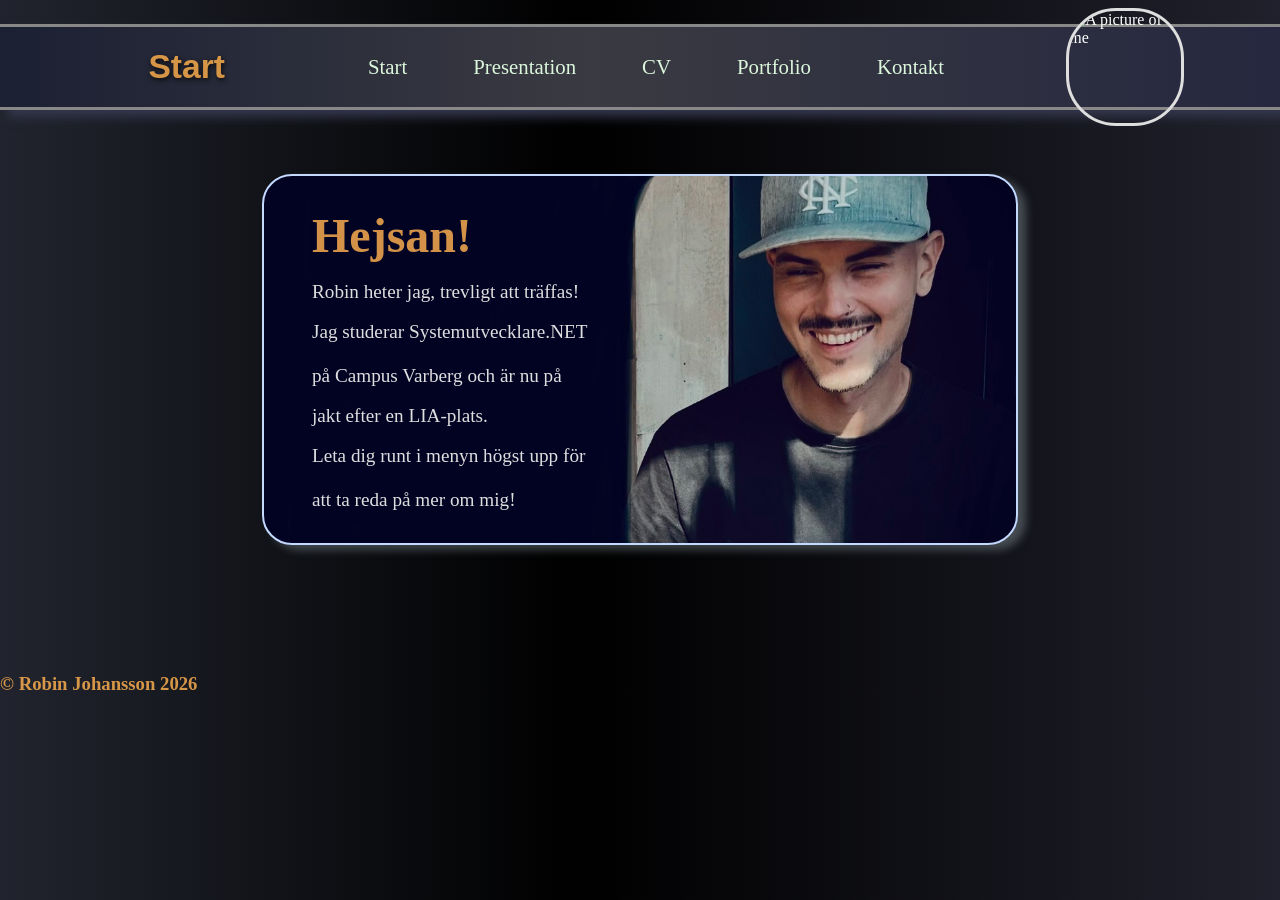
==== index.html @ f5a91e2c "Some groundwork and css for all pages. Need to work more on portfolio-page..." ====
<!doctype html>
<html lang="sv">
  <head>
    <meta charset="UTF-8" />
    <meta name="viewport" content="width=device-width, initial-scale=1.0" />
    <title>index</title>
    <link rel="stylesheet" href="style.css" />
  </head>
  <body>
    <header>
      <section class="headertext">
        <h2>Start</h2>
      </section>
      <ul class="header-menu">
        <li><a href="/index.html">Start</a></li>
        <li><a href="/presentation.html">Presentation</a></li>
        <li><a href="/cv.html">CV</a></li>
        <li><a href="/portfolio.html">Portfolio</a></li>
        <li><a href="/contact.html">Kontakt</a></li>
      </ul>
      <section class="headerpic">
        <img class="selfie" src="images/selfie.png" alt="A picture of me" />
      </section>
    </header>
    <main>
      <section class="main-box">
        <h1>Hejsan!</h1>
        <br />
        <p>Robin heter jag, trevligt att träffas!</p>
        <br />
        <p>
          Jag studerar Systemutvecklare.NET <br /><br />på Campus Varberg och är
          nu på
        </p>
        <br />
        <p>jakt efter en LIA-plats.</p>
        <br />
        <p>
          Leta dig runt i menyn högst upp för <br /><br />att ta reda på mer om
          mig!
        </p>
      </section>
    </main>
    <footer>
      <h3>&copy Robin Johansson 2026</h3>
    </footer>
  </body>
</html>
---- style.css ----
* {
  margin: 0px;
  padding: 0px;
  border: 0px;
}
body {
  background: black;
  background: linear-gradient(
    90deg,
    rgb(33, 36, 46) 0%,
    rgb(0, 0, 0) 45%,
    rgb(60, 62, 83) 150%
  );
  font-family: Cambria, Cochin, Georgia, Times, "Times New Roman", serif;
}
header {
  width: 100%;
  height: 3rem;
  background: linear-gradient(
    90deg,
    rgb(27, 32, 51) 0%,
    rgb(58, 58, 66) 45%,
    rgb(17, 21, 60) 150%
  );
  font-family: "Playwrite VN", serif;
  color: white;
  display: flex;
  align-items: center;
  justify-content: space-around;
  padding: 1rem;
  margin-top: 1.5rem;
  border: 1px solid rgb(136, 136, 136);
  border-width: 3px 0px;
  box-shadow: 8px 7px 10px rgb(52, 55, 77);
}
.header-menu {
  display: flex;
  justify-content: space-between;
  width: 45%;
}
.headertext {
  width: 25%;
  display: flex;
  justify-content: center;
  text-shadow: 1px 2px 5px rgb(11, 11, 11);
  color: rgba(254, 184, 78, 0.607);
  font-size: 1.5rem;
  font-family:
    "Lucida Sans", "Lucida Sans Regular", "Lucida Grande",
    "Lucida Sans Unicode", Geneva, Verdana, sans-serif;
}
.headerpic {
  display: flex;
  flex-direction: row;
  justify-content: center;
  width: 25%;
}
.header-menu ul {
  display: flex;
  flex-direction: row;
  font-size: 20px;
  list-style-type: none;
  transition: transform 0.5s;
  -webkit-transition: transform 0.5s;
  -moz-transition: transform 0.5s;
  -ms-transition: transform 0.5s;
  -o-transition: transform 0.5s;
}
header li {
  list-style-type: none;
  font-size: 1.3rem;
}
a {
  text-decoration: none;
  color: rgb(223, 222, 222);
  color: rgb(219, 246, 219);
}
a:hover {
  font-size: 1.4rem;
  color: white;
  text-shadow: 1px 1px 5px rgb(255, 255, 255);
}
.selfie {
  height: 7rem;
  width: 7rem;
  border-radius: 50px;
  border: 0.2rem solid rgb(223, 222, 222);
}
.selfie2 {
  height: 17rem;
  width: 23rem;
  border-radius: 80px;
  box-shadow: 1px 1px 5px rgb(255, 255, 255);
}
.selfie3 {
  height: 100%;
  width: 100%;
  border-radius: 10px;
  box-shadow: 1px 1px 5px rgb(255, 255, 255);
}

main {
  display: flex;
  flex-direction: column;
  justify-content: center;
  align-items: center;
  width: 100%;
}
.main-box {
  display: flex;
  flex-direction: column;
  align-items: start;
  padding-top: 2rem;
  margin-top: 4rem;
  padding-left: 3rem;
  padding-bottom: 2rem;
  width: 55vw;
  background-color: rgba(75, 121, 219, 0.221);
  background-image: url("/Images/jag.jpeg");
  background-size: cover;
  background-position: center;
  background-repeat: no-repeat;
  border-radius: 30px;
  box-shadow: 8px 5px 8px rgba(155, 171, 176, 0.371);
  border: 2px solid rgb(195, 217, 255);
  transition: transform 1.5s;
}
.main-box:hover {
  transform: scale(1.1);
}
.about-section {
  display: flex;
  flex-direction: column;
  justify-content: center;
  align-items: center;
  padding-left: 2rem;
  padding-right: 2rem;
  margin-top: 3rem;
  padding-top: 1rem;
  padding-bottom: 1.5rem;
  width: 55vw;
  background-color: rgba(75, 121, 219, 0.221);
  border-radius: 30px;
  box-shadow: 8px 5px 8px rgba(155, 171, 176, 0.371);
  border: 2px solid rgb(195, 217, 255);
  transition: transform 1.5s;
}
.about-section:hover {
  transform: scale(1.1);
}
.side-column {
  display: flex;
  flex-direction: column;
  justify-content: start;
  align-items: start;
  padding: 2rem;
  width: 24vw;
  background-color: rgba(75, 121, 219, 0.221);
  border-radius: 30px;
  box-shadow: 8px 5px 8px rgba(155, 171, 176, 0.371);
  border: 2px solid rgb(195, 217, 255);
  transition: transform 1.5s;
}
.side-column:hover {
  transform: scale(1.1);
}
.columns {
  display: flex;
  flex-direction: row;
  justify-content: space-between;
  margin-top: 3rem;
  width: 60vw;
}
.projects{
  margin-top:2rem;
}
.project-box{
  display: flex;
  flex-direction: row;
  align-items: start;
  padding-top: 1rem;
  margin-top: 2rem;
  padding-left: 3rem;
  padding-bottom: 1rem;
  width: 55vw;
  background-color: rgba(75, 121, 219, 0.221);
  background-size: cover;
  background-position: center;
  background-repeat: no-repeat;
  border-radius: 30px;
  box-shadow: 8px 5px 8px rgba(155, 171, 176, 0.371);
  border: 2px solid rgb(195, 217, 255);
  transition: transform 1.5s;
}
.project-box-left{
  display: flex;
  flex-direction: column;
  width: 80%;
}
.project-box-right{
  display: flex;
  flex-direction: column;
  justify-content: center;
  align-items: center;
  width: 20%;
  height: 6rem;
}
.info-button{
  padding: 1rem;
  border: 0.1rem solid white;
  border-radius: 20px;
  margin-right: 2rem;
  background: linear-gradient(
    90deg,
    rgb(35, 99, 22) 0%,
    rgba(39, 178, 97, 0.799) 45%,
    rgb(12, 42, 12) 150%
  );
  font-size: 1.5rem;
  box-shadow: 5px 5px 5px rgba(0, 0, 0, 0.371);
}
.overlay {
  position: fixed;
  background: rgba(0, 0, 0, 0.9);
  display: flex;
  flex-direction: column;
  justify-content: center;
  align-items: center;
  margin-left: 3rem;
  padding: 2rem;
  border-radius: 50px;
  border: 0.11rem solid white;
  opacity: 0;
  visibility: hidden;
  transition: 0.3s;
  width: 48%;
  box-shadow: 5px 5px 5px rgba(213, 213, 213, 0.371);
}
#popup:target {
  opacity: 1;
  visibility: visible;
}
.popup {
  display: flex;
  justify-content: center;
  align-items: center;
  background: white;
  border-radius: 20px;
}
#popup2:target {
  opacity: 1;
  visibility: visible;
}
.popup2 {
  display: flex;
  justify-content: center;
  align-items: center;
  background: white;
  padding: 2rem;
  border-radius: 12px;
}
.repo-linq{
  color: rgb(136, 249, 136);
}
h1 {
  font-size: 3rem;
  color: rgba(251, 174, 79, 0.841);
}
h2 {
  font-size: 2.1rem;
  color: rgba(251, 174, 79, 0.841);
}
h3 {
  color: rgba(251, 174, 79, 0.841);
}
h4 {
  color: rgb(215, 227, 167);
}
p {
  color: rgb(223, 222, 222);
  font-size: 1.2rem;
}
li {
  color: white;
}
.divider {
  color: white;
  background-color: rgb(223, 222, 222);
  height: 0.1rem;
  width: 100%;
  margin-bottom: 1rem;
  margin-top: 1rem;
}
footer{
  padding-top: 8rem;
}
@media (max-width: 768px) {
  .columns {
    flex-direction: column;
    align-items: center;
  }
  .side-column{
    width: 100%;
    margin-bottom: 1rem;
  }
  .selfie{
    display: none;
  }
  header{
    display: flex;
    flex-direction: column;
    height: 5rem;
  }
  .header-menu{
    display: flex;
    align-items: column;
    justify-content: center;
  }
  .header-menu li{
    margin: 0.5rem;
  }
  .main-box{
    width: 80%;
  }
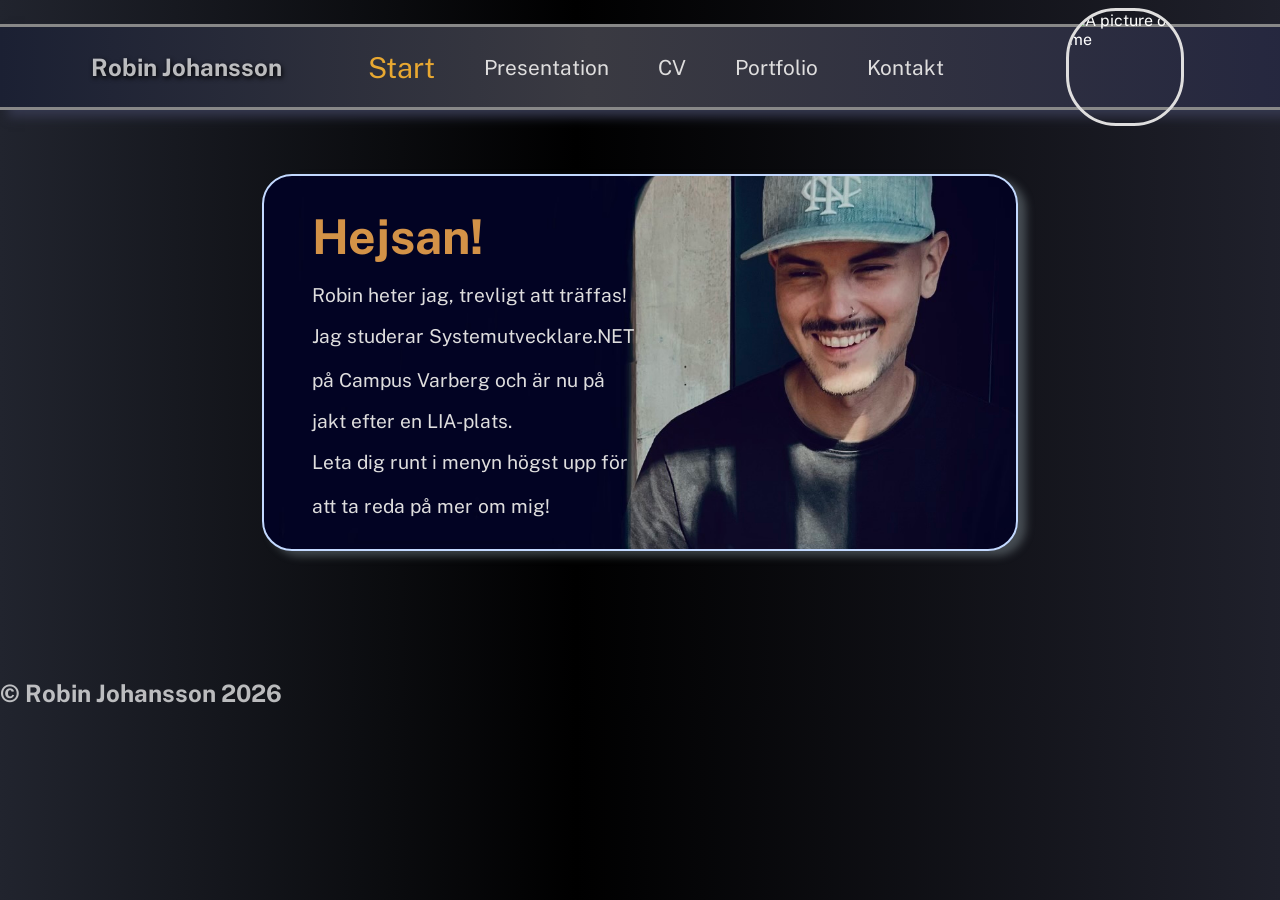
==== commit 6a7f4104: "Portfolio-page + some more CSS work" ====
--- a/index.html
+++ b/index.html
@@ -4,15 +4,19 @@
     <meta charset="UTF-8" />
     <meta name="viewport" content="width=device-width, initial-scale=1.0" />
     <title>index</title>
+    <link rel="preconnect" href="https://fonts.googleapis.com">
+<link rel="preconnect" href="https://fonts.gstatic.com" crossorigin>
+<link href="https://fonts.googleapis.com/css2?family=Public+Sans:ital,wght@0,100..900;1,100..900&family=Smooch+Sans:wght@100..900&display=swap" rel="stylesheet">
     <link rel="stylesheet" href="style.css" />
+    
   </head>
   <body>
     <header>
       <section class="headertext">
-        <h2>Start</h2>
+        <h3>Robin Johansson</h3>
       </section>
       <ul class="header-menu">
-        <li><a href="/index.html">Start</a></li>
+        <li><a href="/index.html" class="active-page">Start</a></li>
         <li><a href="/presentation.html">Presentation</a></li>
         <li><a href="/cv.html">CV</a></li>
         <li><a href="/portfolio.html">Portfolio</a></li>
--- a/style.css
+++ b/style.css
@@ -2,6 +2,7 @@
   margin: 0px;
   padding: 0px;
   border: 0px;
+  
 }
 body {
   background: black;
@@ -11,7 +12,7 @@
     rgb(0, 0, 0) 45%,
     rgb(60, 62, 83) 150%
   );
-  font-family: Cambria, Cochin, Georgia, Times, "Times New Roman", serif;
+  font-family: "Public Sans", Serif;
 }
 header {
   width: 100%;
@@ -22,7 +23,7 @@
     rgb(58, 58, 66) 45%,
     rgb(17, 21, 60) 150%
   );
-  font-family: "Playwrite VN", serif;
+  font-family: "Public Sans", serif;
   color: white;
   display: flex;
   align-items: center;
@@ -36,19 +37,17 @@
 .header-menu {
   display: flex;
   justify-content: space-between;
+  align-items: center;
   width: 45%;
 }
 .headertext {
   width: 25%;
   display: flex;
   justify-content: center;
-  text-shadow: 1px 2px 5px rgb(11, 11, 11);
+  text-shadow: 1px 2px 5px rgb(0, 0, 0);
   color: rgba(254, 184, 78, 0.607);
   font-size: 1.5rem;
-  font-family:
-    "Lucida Sans", "Lucida Sans Regular", "Lucida Grande",
-    "Lucida Sans Unicode", Geneva, Verdana, sans-serif;
-}
+  font-family: "Public Sans"}
 .headerpic {
   display: flex;
   flex-direction: row;
@@ -73,13 +72,21 @@
 a {
   text-decoration: none;
   color: rgb(223, 222, 222);
-  color: rgb(219, 246, 219);
 }
 a:hover {
   font-size: 1.4rem;
   color: white;
   text-shadow: 1px 1px 5px rgb(255, 255, 255);
 }
+a:active{
+  text-shadow: none;
+  color:rgba(255, 255, 255, 0.764);
+}
+.active-page{
+  font-size: 1.8rem;
+  color:rgba(254, 182, 48, 0.897);
+}
+
 .selfie {
   height: 7rem;
   width: 7rem;
@@ -188,21 +195,21 @@
   background-position: center;
   background-repeat: no-repeat;
   border-radius: 30px;
-  box-shadow: 8px 5px 8px rgba(155, 171, 176, 0.371);
+  box-shadow: 5px 5px 8px rgba(155, 171, 176, 0.371);
   border: 2px solid rgb(195, 217, 255);
   transition: transform 1.5s;
 }
-.project-box-left{
-  display: flex;
-  flex-direction: column;
-  width: 80%;
+.project-box-middle{
+  display: flex;
+  flex-direction: column;
+  width: 55%;
 }
 .project-box-right{
   display: flex;
   flex-direction: column;
   justify-content: center;
   align-items: center;
-  width: 20%;
+  width: 25%;
   height: 6rem;
 }
 .info-button{
@@ -212,12 +219,49 @@
   margin-right: 2rem;
   background: linear-gradient(
     90deg,
-    rgb(35, 99, 22) 0%,
-    rgba(39, 178, 97, 0.799) 45%,
-    rgb(12, 42, 12) 150%
+    rgb(22, 99, 59, 0.5) 0%,
+    rgba(39, 178, 113, 0.5) 45%,
+    rgb(12, 42, 12, 0.5) 150%
   );
   font-size: 1.5rem;
   box-shadow: 5px 5px 5px rgba(0, 0, 0, 0.371);
+}
+.project-box-left{
+width: 20%;
+display: flex;
+}
+.projectpic{
+  width: 8rem;
+  height: 5rem;
+  margin-top:0.5rem;
+  border-radius: 10px;
+  display: flex;
+  justify-self: center;
+  border: 1px solid white;
+  box-shadow: 5px 5px 5px rgba(0, 0, 0, 0.371);
+}
+.info-button:hover{
+  padding: 1.1rem;
+  background: linear-gradient(
+    90deg,
+    rgb(20, 67, 46) 0%,
+    rgba(84, 152, 117, 0.799) 45%,
+    rgb(12, 42, 12) 150%
+  );
+}
+.info-button:active{
+  padding: 1rem;
+  border: 0.1rem solid white;
+  border-radius: 20px;
+  margin-right: 2rem;
+  background: linear-gradient(
+    90deg,
+    rgb(13, 56, 34) 0%,
+    rgba(39, 178, 113, 0.799) 45%,
+    rgb(12, 42, 12) 150%
+  );
+  font-size: 1.5rem;
+  box-shadow: 2px 2px 2px rgba(255, 255, 255, 0.371);
 }
 .overlay {
   position: fixed;
@@ -259,6 +303,30 @@
   padding: 2rem;
   border-radius: 12px;
 }
+#popup3:target {
+  opacity: 1;
+  visibility: visible;
+}
+.popup3{
+  display: flex;
+  justify-content: center;
+  align-items: center;
+  background: white;
+  padding: 2rem;
+  border-radius: 12px;
+}
+#popup4:target {
+  opacity: 1;
+  visibility: visible;
+}
+.popup4{
+  display: flex;
+  justify-content: center;
+  align-items: center;
+  background: white;
+  padding: 2rem;
+  border-radius: 12px;
+}
 .repo-linq{
   color: rgb(136, 249, 136);
 }
@@ -267,11 +335,12 @@
   color: rgba(251, 174, 79, 0.841);
 }
 h2 {
-  font-size: 2.1rem;
+  font-size: 1.9rem;
   color: rgba(251, 174, 79, 0.841);
 }
 h3 {
-  color: rgba(251, 174, 79, 0.841);
+  color: rgba(255, 255, 255, 0.71);
+  font-size: 1.5rem;
 }
 h4 {
   color: rgb(215, 227, 167);
@@ -298,6 +367,7 @@
   .columns {
     flex-direction: column;
     align-items: center;
+    flex-wrap: wrap;
   }
   .side-column{
     width: 100%;
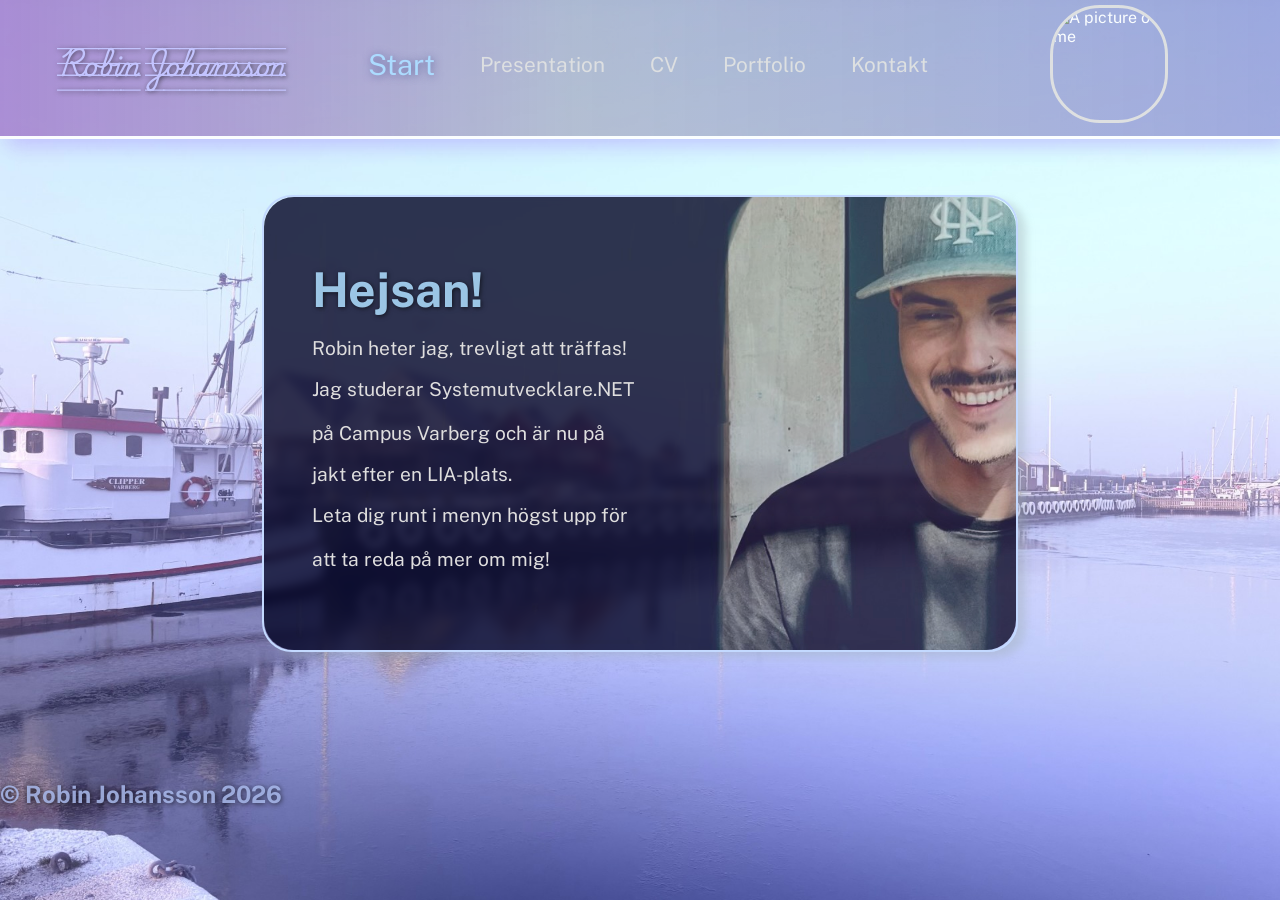
==== commit 41b8a516: "changed background-picture and theme on CSS, also made it more suitable for smaller screens." ====
--- a/index.html
+++ b/index.html
@@ -4,17 +4,26 @@
     <meta charset="UTF-8" />
     <meta name="viewport" content="width=device-width, initial-scale=1.0" />
     <title>index</title>
-    <link rel="preconnect" href="https://fonts.googleapis.com">
-<link rel="preconnect" href="https://fonts.gstatic.com" crossorigin>
-<link href="https://fonts.googleapis.com/css2?family=Public+Sans:ital,wght@0,100..900;1,100..900&family=Smooch+Sans:wght@100..900&display=swap" rel="stylesheet">
+    <link rel="preconnect" href="https://fonts.googleapis.com" />
+    <link rel="preconnect" href="https://fonts.gstatic.com" crossorigin />
+    <link
+      href="https://fonts.googleapis.com/css2?family=Public+Sans:ital,wght@0,100..900;1,100..900&family=Smooch+Sans:wght@100..900&display=swap"
+      rel="stylesheet"
+    />
+    <link rel="preconnect" href="https://fonts.googleapis.com" />
+    <link rel="preconnect" href="https://fonts.gstatic.com" crossorigin />
+    <link
+      href="https://fonts.googleapis.com/css2?family=Playwrite+CU+Guides&display=swap"
+      rel="stylesheet"
+    />
+
     <link rel="stylesheet" href="style.css" />
-    
   </head>
   <body>
     <header>
-      <section class="headertext">
+      <div class="headertext">
         <h3>Robin Johansson</h3>
-      </section>
+      </div>
       <ul class="header-menu">
         <li><a href="/index.html" class="active-page">Start</a></li>
         <li><a href="/presentation.html">Presentation</a></li>
@@ -22,9 +31,9 @@
         <li><a href="/portfolio.html">Portfolio</a></li>
         <li><a href="/contact.html">Kontakt</a></li>
       </ul>
-      <section class="headerpic">
+      <div class="headerpic">
         <img class="selfie" src="images/selfie.png" alt="A picture of me" />
-      </section>
+      </div>
     </header>
     <main>
       <section class="main-box">
--- a/style.css
+++ b/style.css
@@ -2,16 +2,10 @@
   margin: 0px;
   padding: 0px;
   border: 0px;
-  
 }
 body {
-  background: black;
-  background: linear-gradient(
-    90deg,
-    rgb(33, 36, 46) 0%,
-    rgb(0, 0, 0) 45%,
-    rgb(60, 62, 83) 150%
-  );
+  background-image: url(/Images/hamn.jpeg);
+  background-size: cover;
   font-family: "Public Sans", Serif;
 }
 header {
@@ -19,20 +13,22 @@
   height: 3rem;
   background: linear-gradient(
     90deg,
-    rgb(27, 32, 51) 0%,
-    rgb(58, 58, 66) 45%,
-    rgb(17, 21, 60) 150%
+    rgba(151, 99, 193, 0.755) 0%,
+    rgba(139, 126, 157, 0.496) 45%,
+    rgba(83, 76, 221, 0.664) 150%
   );
+  opacity: 0.9;
   font-family: "Public Sans", serif;
   color: white;
   display: flex;
   align-items: center;
   justify-content: space-around;
-  padding: 1rem;
-  margin-top: 1.5rem;
-  border: 1px solid rgb(136, 136, 136);
+  padding-top: 1rem;
+  padding-bottom: 1.5rem;
+  height: 6rem;
+  border-bottom: 0.1rem solid white;
   border-width: 3px 0px;
-  box-shadow: 8px 7px 10px rgb(52, 55, 77);
+  box-shadow: 8px 7px 19px rgba(167, 138, 255, 0.496);
 }
 .header-menu {
   display: flex;
@@ -40,14 +36,6 @@
   align-items: center;
   width: 45%;
 }
-.headertext {
-  width: 25%;
-  display: flex;
-  justify-content: center;
-  text-shadow: 1px 2px 5px rgb(0, 0, 0);
-  color: rgba(254, 184, 78, 0.607);
-  font-size: 1.5rem;
-  font-family: "Public Sans"}
 .headerpic {
   display: flex;
   flex-direction: row;
@@ -60,10 +48,6 @@
   font-size: 20px;
   list-style-type: none;
   transition: transform 0.5s;
-  -webkit-transition: transform 0.5s;
-  -moz-transition: transform 0.5s;
-  -ms-transition: transform 0.5s;
-  -o-transition: transform 0.5s;
 }
 header li {
   list-style-type: none;
@@ -78,15 +62,15 @@
   color: white;
   text-shadow: 1px 1px 5px rgb(255, 255, 255);
 }
-a:active{
+a:active {
   text-shadow: none;
-  color:rgba(255, 255, 255, 0.764);
-}
-.active-page{
+  color: rgba(255, 255, 255, 0.764);
+}
+.active-page {
   font-size: 1.8rem;
-  color:rgba(254, 182, 48, 0.897);
-}
-
+  color: rgb(169, 218, 255);
+  text-shadow: 1px 1px 9px rgba(67, 71, 134, 0.764);
+}
 .selfie {
   height: 7rem;
   width: 7rem;
@@ -105,7 +89,6 @@
   border-radius: 10px;
   box-shadow: 1px 1px 5px rgb(255, 255, 255);
 }
-
 main {
   display: flex;
   flex-direction: column;
@@ -114,16 +97,35 @@
   width: 100%;
 }
 .main-box {
+  position: relative;
+  display: flex;
+  flex-direction: column;
+  align-items: start;
+  padding-top: 4rem;
+  margin-top: 3.5rem;
+  padding-left: 3rem;
+  padding-bottom: 5rem;
+  width: 55vw;
+  background-size: cover;
+  background-position: center;
+  background-repeat: no-repeat;
+  border-radius: 30px;
+  box-shadow: 8px 5px 8px rgba(155, 171, 176, 0.371);
+  border: 2px solid rgb(195, 217, 255);
+  transition: transform 1.5s;
+  backdrop-filter: blur(5px);
+  -webkit-backdrop-filter: blur(5px);
+}
+.contact-box {
+  position: relative;
   display: flex;
   flex-direction: column;
   align-items: start;
   padding-top: 2rem;
-  margin-top: 4rem;
+  margin-top: 3.5rem;
   padding-left: 3rem;
   padding-bottom: 2rem;
   width: 55vw;
-  background-color: rgba(75, 121, 219, 0.221);
-  background-image: url("/Images/jag.jpeg");
   background-size: cover;
   background-position: center;
   background-repeat: no-repeat;
@@ -131,6 +133,37 @@
   box-shadow: 8px 5px 8px rgba(155, 171, 176, 0.371);
   border: 2px solid rgb(195, 217, 255);
   transition: transform 1.5s;
+  backdrop-filter: blur(5px);
+  -webkit-backdrop-filter: blur(5px);
+}
+.main-box:before {
+  content: "";
+  background-image: url("/Images/jag.jpeg");
+  background-size: cover;
+  position: absolute;
+  border-radius: 30px;
+  top: 0;
+  left: 0;
+  width: 100%;
+  height: 100%;
+  opacity: 0.8;
+  z-index: -1;
+}
+.contact-box:before {
+  content: "";
+  background-image: url("/Images/jag.jpeg");
+  background-size: cover;
+  position: absolute;
+  border-radius: 30px;
+  top: 0;
+  left: 0;
+  width: 100%;
+  height: 100%;
+  opacity: 0.8;
+  z-index: -1;
+}
+.contact-box:hover {
+  transform: scale(1.1);
 }
 .main-box:hover {
   transform: scale(1.1);
@@ -143,14 +176,16 @@
   padding-left: 2rem;
   padding-right: 2rem;
   margin-top: 3rem;
-  padding-top: 1rem;
-  padding-bottom: 1.5rem;
+  padding-top: 2rem;
+  padding-bottom: 2rem;
   width: 55vw;
-  background-color: rgba(75, 121, 219, 0.221);
+  background-color: rgba(36, 13, 61, 0.596);
   border-radius: 30px;
   box-shadow: 8px 5px 8px rgba(155, 171, 176, 0.371);
   border: 2px solid rgb(195, 217, 255);
   transition: transform 1.5s;
+  backdrop-filter: blur(5px);
+  -webkit-backdrop-filter: blur(5px);
 }
 .about-section:hover {
   transform: scale(1.1);
@@ -162,11 +197,13 @@
   align-items: start;
   padding: 2rem;
   width: 24vw;
-  background-color: rgba(75, 121, 219, 0.221);
+  background-color: rgba(36, 13, 61, 0.529);
   border-radius: 30px;
   box-shadow: 8px 5px 8px rgba(155, 171, 176, 0.371);
   border: 2px solid rgb(195, 217, 255);
   transition: transform 1.5s;
+  backdrop-filter: blur(5px);
+  -webkit-backdrop-filter: blur(5px);
 }
 .side-column:hover {
   transform: scale(1.1);
@@ -174,37 +211,38 @@
 .columns {
   display: flex;
   flex-direction: row;
-  justify-content: space-between;
-  margin-top: 3rem;
+  justify-content: space-around;
+  margin-top: 2.6rem;
   width: 60vw;
 }
-.projects{
-  margin-top:2rem;
-}
-.project-box{
+.projects {
+  margin-top: 2rem;
+}
+.project-box {
   display: flex;
   flex-direction: row;
   align-items: start;
-  padding-top: 1rem;
+  padding: 2rem 1rem 2rem 2rem;
   margin-top: 2rem;
-  padding-left: 3rem;
-  padding-bottom: 1rem;
   width: 55vw;
-  background-color: rgba(75, 121, 219, 0.221);
+  background-color: rgba(36, 13, 61, 0.482);
   background-size: cover;
   background-position: center;
   background-repeat: no-repeat;
   border-radius: 30px;
-  box-shadow: 5px 5px 8px rgba(155, 171, 176, 0.371);
-  border: 2px solid rgb(195, 217, 255);
+  box-shadow: 5px 5px 8px rgba(0, 0, 0, 0.371);
+  border: 2px solid rgb(238, 195, 255);
   transition: transform 1.5s;
-}
-.project-box-middle{
+  backdrop-filter: blur(5px);
+  -webkit-backdrop-filter: blur(5px);
+  z-index: 1;
+}
+.project-box-middle {
   display: flex;
   flex-direction: column;
   width: 55%;
 }
-.project-box-right{
+.project-box-right {
   display: flex;
   flex-direction: column;
   justify-content: center;
@@ -212,53 +250,53 @@
   width: 25%;
   height: 6rem;
 }
-.info-button{
+.info-button {
   padding: 1rem;
   border: 0.1rem solid white;
   border-radius: 20px;
   margin-right: 2rem;
   background: linear-gradient(
     90deg,
-    rgb(22, 99, 59, 0.5) 0%,
-    rgba(39, 178, 113, 0.5) 45%,
-    rgb(12, 42, 12, 0.5) 150%
+    rgba(57, 22, 99, 0.389) 0%,
+    rgba(120, 39, 178, 0.07) 45%,
+    rgba(30, 12, 42, 0.452) 150%
   );
   font-size: 1.5rem;
   box-shadow: 5px 5px 5px rgba(0, 0, 0, 0.371);
 }
-.project-box-left{
-width: 20%;
-display: flex;
-}
-.projectpic{
+.project-box-left {
+  width: 20%;
+  display: flex;
+}
+.projectpic {
   width: 8rem;
   height: 5rem;
-  margin-top:0.5rem;
+  margin-top: 0.5rem;
   border-radius: 10px;
   display: flex;
   justify-self: center;
   border: 1px solid white;
   box-shadow: 5px 5px 5px rgba(0, 0, 0, 0.371);
 }
-.info-button:hover{
+.info-button:hover {
   padding: 1.1rem;
   background: linear-gradient(
     90deg,
-    rgb(20, 67, 46) 0%,
-    rgba(84, 152, 117, 0.799) 45%,
-    rgb(12, 42, 12) 150%
+    rgba(99, 22, 45, 0.389) 0%,
+    rgba(178, 39, 78, 0.244) 45%,
+    rgba(42, 17, 12, 0.452) 150%
   );
 }
-.info-button:active{
+.info-button:active {
   padding: 1rem;
   border: 0.1rem solid white;
   border-radius: 20px;
   margin-right: 2rem;
   background: linear-gradient(
     90deg,
-    rgb(13, 56, 34) 0%,
-    rgba(39, 178, 113, 0.799) 45%,
-    rgb(12, 42, 12) 150%
+    rgba(57, 22, 99, 0.389) 0%,
+    rgba(120, 39, 178, 0.07) 45%,
+    rgba(30, 12, 42, 0.452) 150%
   );
   font-size: 1.5rem;
   box-shadow: 2px 2px 2px rgba(255, 255, 255, 0.371);
@@ -279,6 +317,7 @@
   transition: 0.3s;
   width: 48%;
   box-shadow: 5px 5px 5px rgba(213, 213, 213, 0.371);
+  z-index: 2;
 }
 #popup:target {
   opacity: 1;
@@ -307,7 +346,7 @@
   opacity: 1;
   visibility: visible;
 }
-.popup3{
+.popup3 {
   display: flex;
   justify-content: center;
   align-items: center;
@@ -319,7 +358,7 @@
   opacity: 1;
   visibility: visible;
 }
-.popup4{
+.popup4 {
   display: flex;
   justify-content: center;
   align-items: center;
@@ -327,23 +366,27 @@
   padding: 2rem;
   border-radius: 12px;
 }
-.repo-linq{
+.repo-linq {
   color: rgb(136, 249, 136);
 }
 h1 {
   font-size: 3rem;
-  color: rgba(251, 174, 79, 0.841);
+  color: rgba(173, 221, 255, 0.878);
+  text-shadow: 1px 1px 5px rgba(0, 0, 0, 0.621);
 }
 h2 {
   font-size: 1.9rem;
-  color: rgba(251, 174, 79, 0.841);
+  color: rgba(173, 221, 255, 0.878);
+  text-shadow: 1px 1px 5px rgba(0, 0, 0, 0.621);
 }
 h3 {
-  color: rgba(255, 255, 255, 0.71);
+  color: rgba(171, 188, 239, 0.849);
   font-size: 1.5rem;
+  text-shadow: 1px 1px 5px rgba(0, 0, 0, 0.621);
 }
 h4 {
-  color: rgb(215, 227, 167);
+  color: rgba(233, 186, 255, 0.848);
+  text-shadow: 1px 1px 5px rgba(0, 0, 0, 0.621);
 }
 p {
   color: rgb(223, 222, 222);
@@ -351,6 +394,18 @@
 }
 li {
   color: white;
+}
+.headertext {
+  width: 25%;
+  display: flex;
+  justify-content: center;
+  text-shadow: 1px 2px 5px rgb(0, 0, 0);
+
+  font-size: 1.5rem;
+  font-family: "Playwrite CU Guides";
+}
+.headertext h3 {
+  color: rgb(194, 192, 255);
 }
 .divider {
   color: white;
@@ -360,35 +415,160 @@
   margin-bottom: 1rem;
   margin-top: 1rem;
 }
-footer{
+.contact-line {
+  display: flex;
+  align-items: center;
+  padding: 1rem 0rem 1rem;
+  justify-content: start;
+  width: 110%;
+}
+.contact-line p,
+a {
+  margin-left: 1rem;
+  font-size: 1.3rem;
+}
+.contact-line a {
+  color: rgb(136, 249, 136);
+}
+footer {
   padding-top: 8rem;
 }
 @media (max-width: 768px) {
   .columns {
     flex-direction: column;
     align-items: center;
-    flex-wrap: wrap;
-  }
-  .side-column{
-    width: 100%;
+    margin-top: 1rem;
+  }
+  .side-column {
+    padding-top: 0.5rem;
+    width: 110%;
     margin-bottom: 1rem;
   }
-  .selfie{
+  .selfie {
     display: none;
   }
-  header{
+  header {
     display: flex;
     flex-direction: column;
     height: 5rem;
-  }
-  .header-menu{
-    display: flex;
-    align-items: column;
+    width: 100vw;
+  }
+  .headertext {
+    width: 90%;
+  }
+  .header-menu {
+    display: flex;
+    align-items: row;
     justify-content: center;
-  }
-  .header-menu li{
+    margin-right: 1rem;
+    margin-top: 0.5rem;
+  }
+  .active-page {
+    font-size: 1.1rem;
+    color: rgba(254, 182, 48, 0.897);
+  }
+  .contact-box {
+    width: 80%;
+    padding-left: 1.5rem;
+    padding-right: 1.5rem;
+  }
+  a {
+    font-size: 0.7rem;
+  }
+  .header-menu li {
     margin: 0.5rem;
-  }
-  .main-box{
+    font-size: 0.7rem;
+  }
+  .main-box {
     width: 80%;
-  }+  }
+  h1 {
+    font-size: 2rem;
+  }
+  h2 {
+    font-size: 1.4rem;
+    padding: 1rem 0rem;
+  }
+  .project-box {
+    display: flex;
+    flex-direction: column;
+    align-items: center;
+    padding-top: 1rem;
+    margin-top: 2rem;
+    padding-left: 1rem;
+    padding-bottom: 1rem;
+    width: 80vw;
+    background-size: cover;
+    border-radius: 30px;
+    box-shadow: 5px 5px 8px rgba(155, 171, 176, 0.371);
+    border: 2px solid rgb(195, 217, 255);
+    transition: transform 1.5s;
+  }
+  .project-box-middle {
+    display: flex;
+    flex-direction: column;
+    width: 100%;
+  }
+  .project-box-right {
+    display: flex;
+    flex-direction: column;
+    justify-content: center;
+    align-items: center;
+    height: 6rem;
+  }
+  .info-button {
+    display: flex;
+    justify-content: center;
+    margin-left: 2rem;
+    margin-top: 1rem;
+    padding: 0.7rem;
+    border: 0.1rem solid white;
+    border-radius: 20px;
+    width: 40vw;
+    background: linear-gradient(
+      90deg,
+      rgb(22, 99, 59, 0.5) 0%,
+      rgba(39, 178, 113, 0.5) 45%,
+      rgb(12, 42, 12, 0.5) 150%
+    );
+    font-size: 1.5rem;
+    box-shadow: 5px 5px 5px rgba(0, 0, 0, 0.371);
+  }
+  .project-box-left {
+    display: flex;
+    justify-content: center;
+  }
+  .projectpic {
+    width: 10rem;
+    height: 5rem;
+    margin-top: 0.5rem;
+    border: 1px solid white;
+    box-shadow: 5px 5px 5px rgba(0, 0, 0, 0.371);
+  }
+  .overlay {
+    position: fixed;
+    background: rgba(0, 0, 0, 0.9);
+    display: flex;
+    flex-direction: column;
+    justify-content: center;
+    align-self: center;
+    justify-self: center;
+    align-items: center;
+    padding: 2rem;
+    border-radius: 50px;
+    border: 0.11rem solid white;
+    opacity: 0;
+    visibility: hidden;
+    transition: 0.3s;
+    width: 60%;
+    margin-right: 4rem;
+    margin-top: 20rem;
+    box-shadow: 5px 5px 5px rgba(213, 213, 213, 0.371);
+  }
+  .close {
+    margin-top: 1rem;
+  }
+  .about-section {
+    width: 65%;
+  }
+}
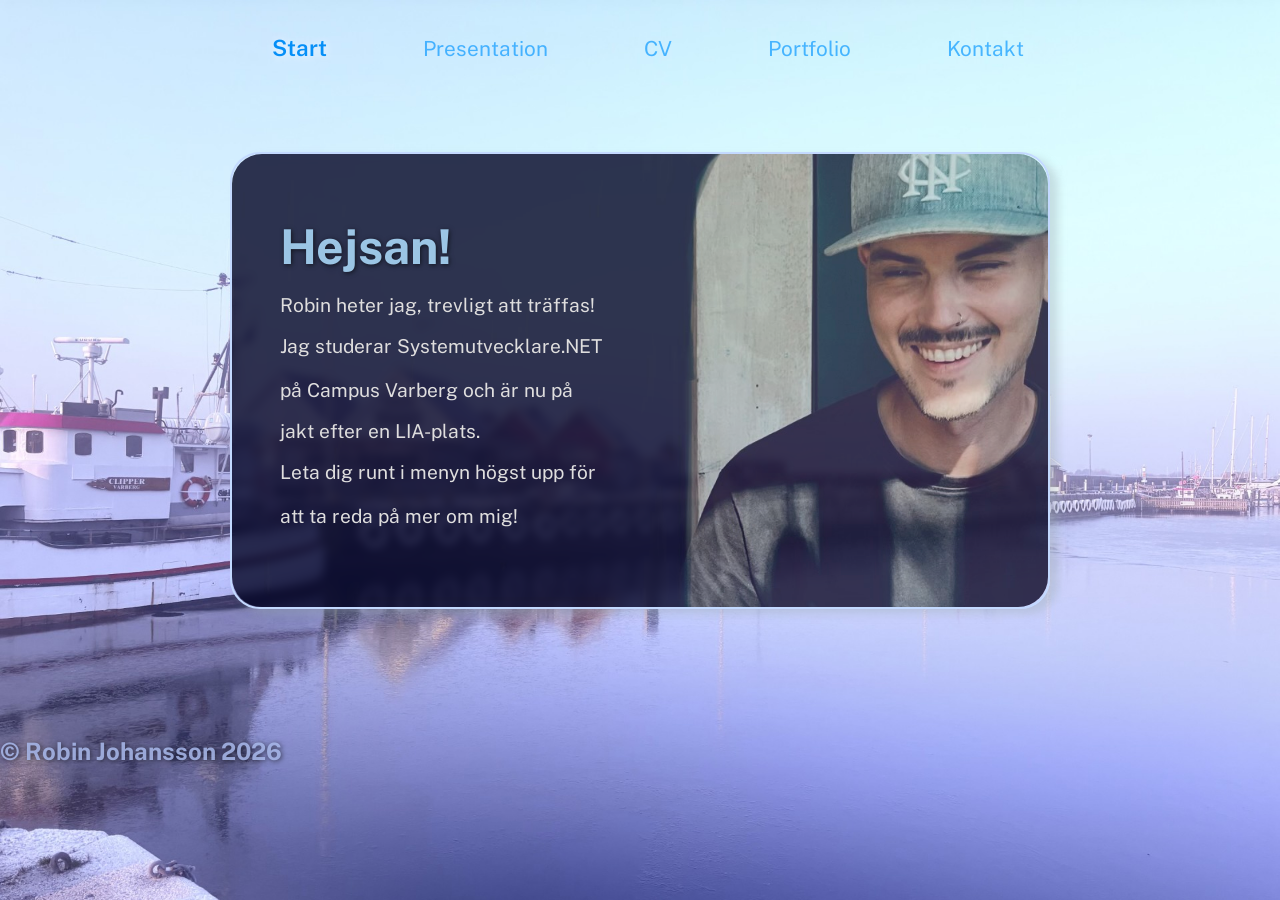
==== commit bd7b376a: "made json file that i get the info for my CV from and made it work with js" ====
--- a/index.html
+++ b/index.html
@@ -4,14 +4,11 @@
     <meta charset="UTF-8" />
     <meta name="viewport" content="width=device-width, initial-scale=1.0" />
     <title>index</title>
-    <link rel="preconnect" href="https://fonts.googleapis.com" />
-    <link rel="preconnect" href="https://fonts.gstatic.com" crossorigin />
+    <script src="script.js" defer></script>
     <link
       href="https://fonts.googleapis.com/css2?family=Public+Sans:ital,wght@0,100..900;1,100..900&family=Smooch+Sans:wght@100..900&display=swap"
       rel="stylesheet"
     />
-    <link rel="preconnect" href="https://fonts.googleapis.com" />
-    <link rel="preconnect" href="https://fonts.gstatic.com" crossorigin />
     <link
       href="https://fonts.googleapis.com/css2?family=Playwrite+CU+Guides&display=swap"
       rel="stylesheet"
@@ -21,9 +18,7 @@
   </head>
   <body>
     <header>
-      <div class="headertext">
-        <h3>Robin Johansson</h3>
-      </div>
+      
       <ul class="header-menu">
         <li><a href="/index.html" class="active-page">Start</a></li>
         <li><a href="/presentation.html">Presentation</a></li>
@@ -31,9 +26,6 @@
         <li><a href="/portfolio.html">Portfolio</a></li>
         <li><a href="/contact.html">Kontakt</a></li>
       </ul>
-      <div class="headerpic">
-        <img class="selfie" src="images/selfie.png" alt="A picture of me" />
-      </div>
     </header>
     <main>
       <section class="main-box">
--- a/style.css
+++ b/style.css
@@ -11,30 +11,29 @@
 header {
   width: 100%;
   height: 3rem;
-  background: linear-gradient(
+  /* background: linear-gradient(
     90deg,
     rgba(151, 99, 193, 0.755) 0%,
     rgba(139, 126, 157, 0.496) 45%,
     rgba(83, 76, 221, 0.664) 150%
   );
-  opacity: 0.9;
+  opacity: 0.9; */
   font-family: "Public Sans", serif;
   color: white;
   display: flex;
   align-items: center;
   justify-content: space-around;
-  padding-top: 1rem;
   padding-bottom: 1.5rem;
   height: 6rem;
-  border-bottom: 0.1rem solid white;
+  /* border-bottom: 0.1rem solid white;
   border-width: 3px 0px;
-  box-shadow: 8px 7px 19px rgba(167, 138, 255, 0.496);
+  box-shadow: 8px 7px 19px rgba(167, 138, 255, 0.496); */
 }
 .header-menu {
   display: flex;
   justify-content: space-between;
   align-items: center;
-  width: 45%;
+  width: 60%;
 }
 .headerpic {
   display: flex;
@@ -54,28 +53,32 @@
   font-size: 1.3rem;
 }
 a {
+  font-size: 0.5rem;
   text-decoration: none;
-  color: rgb(223, 222, 222);
+  color: rgba(0, 149, 255, 0.666);
 }
 a:hover {
-  font-size: 1.4rem;
-  color: white;
+  font-size: 1.3rem;
+  color: rgba(0, 145, 255, 0.819);
   text-shadow: 1px 1px 5px rgb(255, 255, 255);
 }
 a:active {
   text-shadow: none;
-  color: rgba(255, 255, 255, 0.764);
+  color: rgba(9, 141, 242, 0.349);
 }
 .active-page {
-  font-size: 1.8rem;
-  color: rgb(169, 218, 255);
-  text-shadow: 1px 1px 9px rgba(67, 71, 134, 0.764);
+  font-size: 1.4rem;
+  color: rgb(6, 143, 247);
+  text-shadow: 1px 1px 9px rgba(255, 255, 255, 0.764);
+  font-weight: 600;
 }
 .selfie {
+  margin-top: 2rem;
   height: 7rem;
   width: 7rem;
   border-radius: 50px;
-  border: 0.2rem solid rgb(223, 222, 222);
+  border: 0.15rem solid rgba(2, 48, 83, 0.355);
+  box-shadow: 5px 5px 30px rgba(0, 0, 0, 0.426);
 }
 .selfie2 {
   height: 17rem;
@@ -102,10 +105,10 @@
   flex-direction: column;
   align-items: start;
   padding-top: 4rem;
-  margin-top: 3.5rem;
+  margin-top: 2rem;
   padding-left: 3rem;
   padding-bottom: 5rem;
-  width: 55vw;
+  width: 60vw;
   background-size: cover;
   background-position: center;
   background-repeat: no-repeat;
@@ -122,7 +125,7 @@
   flex-direction: column;
   align-items: start;
   padding-top: 2rem;
-  margin-top: 3.5rem;
+  margin-top: 2rem;
   padding-left: 3rem;
   padding-bottom: 2rem;
   width: 55vw;
@@ -175,7 +178,7 @@
   align-items: center;
   padding-left: 2rem;
   padding-right: 2rem;
-  margin-top: 3rem;
+  margin-top: 2rem;
   padding-top: 2rem;
   padding-bottom: 2rem;
   width: 55vw;
@@ -205,6 +208,42 @@
   backdrop-filter: blur(5px);
   -webkit-backdrop-filter: blur(5px);
 }
+#invisibleColumn {
+  display: flex;
+  flex-direction: column;
+  justify-content: start;
+  align-items: start;
+  padding: 2rem;
+  width: 10vw;
+  background: none;
+  backdrop-filter: none;
+  box-shadow: none;
+  border: none;
+}
+#invisibleColumn2 {
+  display: flex;
+  flex-direction: column;
+  justify-content: start;
+  align-items: start;
+  padding: 2rem;
+  width: 10vw;
+  background: none;
+  backdrop-filter: none;
+  box-shadow: none;
+  border: none;
+}
+#invisibleColumn3 {
+  display: flex;
+  flex-direction: column;
+  justify-content: start;
+  align-items: start;
+  padding: 2rem;
+  width: 10vw;
+  background: none;
+  backdrop-filter: none;
+  box-shadow: none;
+  border: none;
+}
 .side-column:hover {
   transform: scale(1.1);
 }
@@ -212,8 +251,8 @@
   display: flex;
   flex-direction: row;
   justify-content: space-around;
-  margin-top: 2.6rem;
-  width: 60vw;
+  margin-top: 2rem;
+  width: 100vw;
 }
 .projects {
   margin-top: 2rem;
@@ -223,7 +262,7 @@
   flex-direction: row;
   align-items: start;
   padding: 2rem 1rem 2rem 2rem;
-  margin-top: 2rem;
+  margin-top: 1.5rem;
   width: 55vw;
   background-color: rgba(36, 13, 61, 0.482);
   background-size: cover;
@@ -399,13 +438,12 @@
   width: 25%;
   display: flex;
   justify-content: center;
-  text-shadow: 1px 2px 5px rgb(0, 0, 0);
-
+  text-shadow: 1px 2px 5px rgb(255, 255, 255);
   font-size: 1.5rem;
   font-family: "Playwrite CU Guides";
 }
 .headertext h3 {
-  color: rgb(194, 192, 255);
+  color: rgba(28, 89, 159, 0.863);
 }
 .divider {
   color: white;
@@ -432,6 +470,10 @@
 }
 footer {
   padding-top: 8rem;
+}
+.error {
+  color: red;
+  font-weight: bold;
 }
 @media (max-width: 768px) {
   .columns {
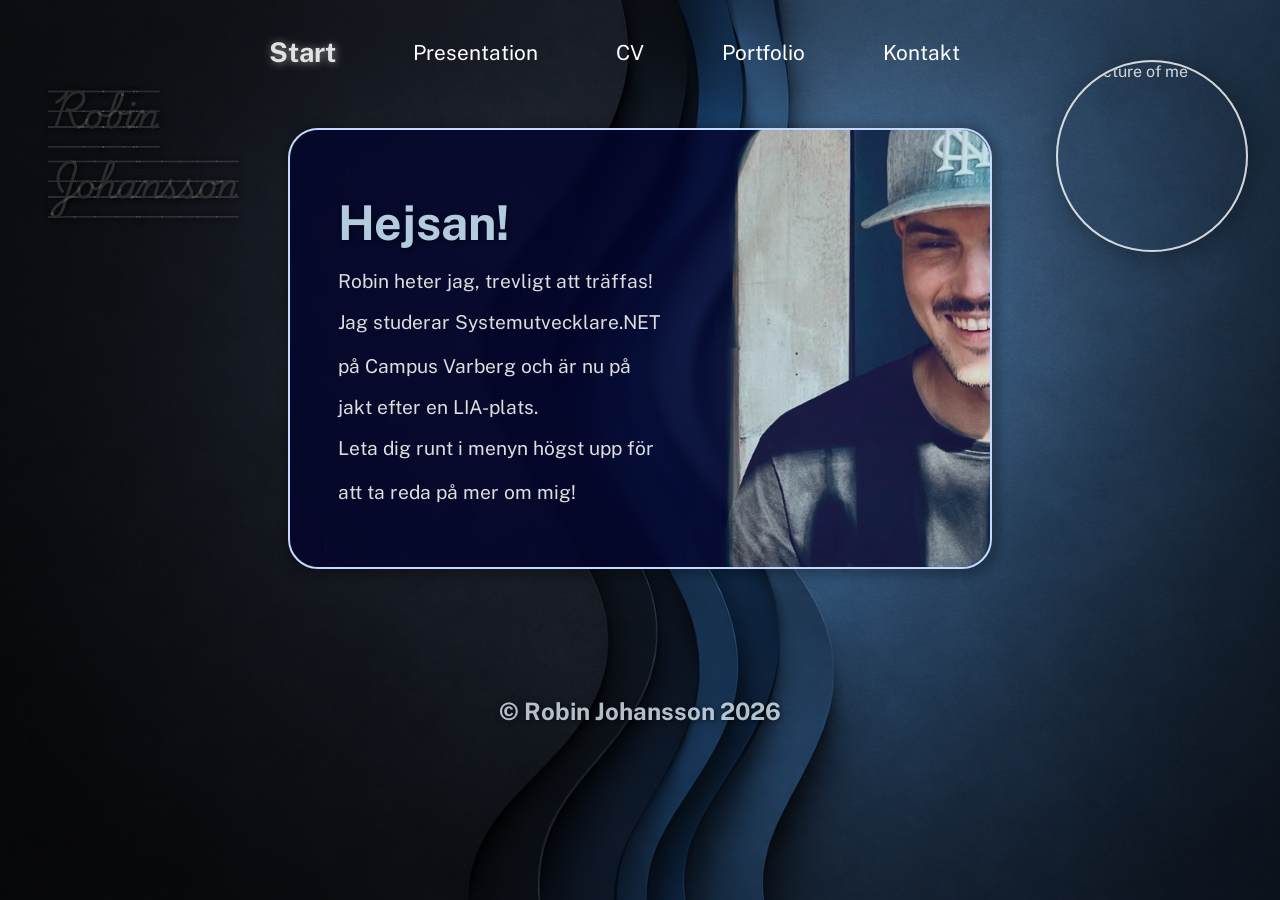
==== commit 28991a11: "made it work with API to fetch all my public repos in GitHub to the page. Also made some styling cha" ====
--- a/index.html
+++ b/index.html
@@ -18,7 +18,9 @@
   </head>
   <body>
     <header>
-      
+      <div class="headertext">
+        <h3>Robin Johansson</h3>
+      </div>
       <ul class="header-menu">
         <li><a href="/index.html" class="active-page">Start</a></li>
         <li><a href="/presentation.html">Presentation</a></li>
@@ -26,6 +28,9 @@
         <li><a href="/portfolio.html">Portfolio</a></li>
         <li><a href="/contact.html">Kontakt</a></li>
       </ul>
+      <div class="headerpic">
+        <img class="selfie" src="images/selfie.png" alt="A picture of me" />
+      </div>
     </header>
     <main>
       <section class="main-box">
--- a/style.css
+++ b/style.css
@@ -2,38 +2,34 @@
   margin: 0px;
   padding: 0px;
   border: 0px;
+  box-sizing: border-box;
 }
 body {
-  background-image: url(/Images/hamn.jpeg);
+  background-image: url(/Images/waves3.png);
   background-size: cover;
+  background-position: center;
+  background-repeat: no-repeat;
+  background-attachment: fixed;
   font-family: "Public Sans", Serif;
 }
+
 header {
   width: 100%;
   height: 3rem;
-  /* background: linear-gradient(
-    90deg,
-    rgba(151, 99, 193, 0.755) 0%,
-    rgba(139, 126, 157, 0.496) 45%,
-    rgba(83, 76, 221, 0.664) 150%
-  );
-  opacity: 0.9; */
   font-family: "Public Sans", serif;
   color: white;
   display: flex;
   align-items: center;
   justify-content: space-around;
-  padding-bottom: 1.5rem;
+  padding-bottom: 2rem;
+  padding-top: 2.5rem;
   height: 6rem;
-  /* border-bottom: 0.1rem solid white;
-  border-width: 3px 0px;
-  box-shadow: 8px 7px 19px rgba(167, 138, 255, 0.496); */
 }
 .header-menu {
   display: flex;
   justify-content: space-between;
   align-items: center;
-  width: 60%;
+  width: 70%;
 }
 .headerpic {
   display: flex;
@@ -52,45 +48,80 @@
   list-style-type: none;
   font-size: 1.3rem;
 }
+.headertext {
+  width: 25%;
+  display: flex;
+  flex-direction: column;
+  justify-content: center;
+  align-items: center;
+  text-shadow: 1px 2px 5px rgb(255, 255, 255);
+  font-size: 2.5rem;
+  font-family: "Playwrite CU Guides";
+}
+.headertext h3 {
+  color: rgba(255, 255, 255, 0.143);
+  font-weight: bold;
+  font-size: 2rem;
+  margin: 12rem 0rem 0rem 3rem;
+}
 a {
-  font-size: 0.5rem;
   text-decoration: none;
-  color: rgba(0, 149, 255, 0.666);
+  color: rgb(255, 255, 255);
 }
 a:hover {
-  font-size: 1.3rem;
-  color: rgba(0, 145, 255, 0.819);
+  font-size: 1.5rem;
+  color: rgb(255, 255, 255);
   text-shadow: 1px 1px 5px rgb(255, 255, 255);
 }
 a:active {
   text-shadow: none;
-  color: rgba(9, 141, 242, 0.349);
+  color: rgba(119, 119, 119, 0.349);
 }
 .active-page {
-  font-size: 1.4rem;
-  color: rgb(6, 143, 247);
-  text-shadow: 1px 1px 9px rgba(255, 255, 255, 0.764);
-  font-weight: 600;
+  font-size: 1.7rem;
+  color: rgba(255, 255, 255, 0.848);
+  text-shadow: 1px 1px 9px rgba(255, 255, 255, 0.51);
+  font-weight: bold;
 }
 .selfie {
-  margin-top: 2rem;
-  height: 7rem;
-  width: 7rem;
-  border-radius: 50px;
-  border: 0.15rem solid rgba(2, 48, 83, 0.355);
+  margin: 13rem 6rem 0rem 10rem;
+  height: 12em;
+  width: 12rem;
+  min-width: 12rem;
+  border-radius: 150px;
+  border: 2px solid rgb(236, 243, 255);
   box-shadow: 5px 5px 30px rgba(0, 0, 0, 0.426);
+  -webkit-border-radius: 150px;
+  -moz-border-radius: 150px;
+  -ms-border-radius: 150px;
+  -o-border-radius: 150px;
+  filter: brightness(1);
+  opacity: 0.8;
+  -webkit-filter: brightness(1.1) contrast(1.1) hue-rotate(7deg) saturate(0.5);
+  filter: brightness(1.1) contrast(1.1) hue-rotate(7deg) saturate(0.5);
 }
 .selfie2 {
   height: 17rem;
   width: 23rem;
   border-radius: 80px;
-  box-shadow: 1px 1px 5px rgb(255, 255, 255);
+  box-shadow: 2px 2px 5px 5px rgb(255, 255, 255);
 }
 .selfie3 {
-  height: 100%;
-  width: 100%;
-  border-radius: 10px;
-  box-shadow: 1px 1px 5px rgb(255, 255, 255);
+  display: flex;
+  justify-self: center;
+  align-self: center;
+  height: 90%;
+  width: 95%;
+  border-radius: 150px;
+  border: 2px solid rgb(201, 201, 201);
+  box-shadow: 1px 1px 5px rgb(147, 147, 147);
+  margin-bottom: 0.5rem;
+  filter: brightness(1.2);
+  -webkit-filter: brightness(1.2);
+  -webkit-border-radius: 150px;
+  -moz-border-radius: 150px;
+  -ms-border-radius: 150px;
+  -o-border-radius: 150px;
 }
 main {
   display: flex;
@@ -107,13 +138,13 @@
   padding-top: 4rem;
   margin-top: 2rem;
   padding-left: 3rem;
-  padding-bottom: 5rem;
-  width: 60vw;
+  padding-bottom: 4rem;
+  width: 55vw;
   background-size: cover;
   background-position: center;
   background-repeat: no-repeat;
   border-radius: 30px;
-  box-shadow: 8px 5px 8px rgba(155, 171, 176, 0.371);
+  box-shadow: 2px 2px 10px 5px rgba(0, 0, 0, 0.231);
   border: 2px solid rgb(195, 217, 255);
   transition: transform 1.5s;
   backdrop-filter: blur(5px);
@@ -127,21 +158,24 @@
   padding-top: 2rem;
   margin-top: 2rem;
   padding-left: 3rem;
-  padding-bottom: 2rem;
+  padding-bottom: 1.65rem;
   width: 55vw;
   background-size: cover;
   background-position: center;
   background-repeat: no-repeat;
   border-radius: 30px;
-  box-shadow: 8px 5px 8px rgba(155, 171, 176, 0.371);
+  box-shadow: 2px 2px 10px 5px rgba(0, 0, 0, 0.231);
   border: 2px solid rgb(195, 217, 255);
   transition: transform 1.5s;
   backdrop-filter: blur(5px);
-  -webkit-backdrop-filter: blur(5px);
+}
+img jag.jpeg {
 }
 .main-box:before {
   content: "";
   background-image: url("/Images/jag.jpeg");
+
+  filter: brightness(1.3);
   background-size: cover;
   position: absolute;
   border-radius: 30px;
@@ -151,10 +185,12 @@
   height: 100%;
   opacity: 0.8;
   z-index: -1;
+  -webkit-filter: brightness(1.3);
 }
 .contact-box:before {
   content: "";
   background-image: url("/Images/jag.jpeg");
+  filter: brightness(1.3);
   background-size: cover;
   position: absolute;
   border-radius: 30px;
@@ -164,6 +200,7 @@
   height: 100%;
   opacity: 0.8;
   z-index: -1;
+  -webkit-filter: brightness(1.3);
 }
 .contact-box:hover {
   transform: scale(1.1);
@@ -182,9 +219,9 @@
   padding-top: 2rem;
   padding-bottom: 2rem;
   width: 55vw;
-  background-color: rgba(36, 13, 61, 0.596);
-  border-radius: 30px;
-  box-shadow: 8px 5px 8px rgba(155, 171, 176, 0.371);
+  background-color: rgba(3, 16, 53, 0.488);
+  border-radius: 30px;
+  box-shadow: 8px 5px 8px 2px 2px 10px 5px rgba(0, 0, 0, 0.231);
   border: 2px solid rgb(195, 217, 255);
   transition: transform 1.5s;
   backdrop-filter: blur(5px);
@@ -199,82 +236,169 @@
   justify-content: start;
   align-items: start;
   padding: 2rem;
-  width: 24vw;
-  background-color: rgba(36, 13, 61, 0.529);
-  border-radius: 30px;
-  box-shadow: 8px 5px 8px rgba(155, 171, 176, 0.371);
+  width: 25vw;
+  background-color: rgba(3, 16, 53, 0.488);
+  border-radius: 30px;
+  box-shadow: 2px 2px 10px 5px rgba(0, 0, 0, 0.231);
+  border: 2px solid rgb(195, 217, 255);
+  transition: transform 1.5s;
+  backdrop-filter: blur(5px);
+}
+.side-column:hover {
+  transform: scale(1.1);
+}
+#invisibleColumn {
+  display: flex;
+  flex-direction: column;
+  justify-content: start;
+  align-items: start;
+  padding: 2rem;
+  width: 19vw;
+  background: none;
+  backdrop-filter: none;
+  box-shadow: none;
+  border: none;
+}
+#invisibleColumn2 {
+  display: flex;
+  flex-direction: column;
+  justify-content: start;
+  align-items: start;
+  padding: 2rem;
+  width: 19vw;
+  background: none;
+  backdrop-filter: none;
+  box-shadow: none;
+  border: none;
+}
+#invisibleColumn3 {
+  display: flex;
+  flex-direction: column;
+  justify-content: start;
+  align-items: start;
+  padding: 2rem;
+  width: 19vw;
+  background: none;
+  backdrop-filter: none;
+  box-shadow: none;
+  border: none;
+}
+
+.columns {
+  display: flex;
+  flex-direction: row;
+  justify-content: space-around;
+  margin-top: 2rem;
+  width: 100vw;
+}
+.allProjectsBox {
+  display: flex;
+  flex-direction: row;
+  justify-content: center;
+  width: 80rem;
+  flex-wrap: wrap;
+  box-sizing: border-box;
+}
+.repo-link {
+  display: flex;
+  flex-direction: row;
+  justify-content: center;
+  align-items: center;
+  justify-self: end;
+  width: 12%;
+  color: rgb(40, 41, 40);
+  font-size: 1rem;
+  padding: 0.6rem;
+  border: 0.1rem solid rgb(204, 204, 204);
+  border-radius: 30px;
+  margin-right: 2rem;
+  background-color: rgba(228, 243, 255, 0.775);
+  -webkit-border-radius: 30px;
+  -moz-border-radius: 30px;
+  -ms-border-radius: 30px;
+  -o-border-radius: 30px;
+}
+.repo-link:hover {
+  font-size: 1.1rem;
+  color: rgb(0, 0, 0);
+  background-color: rgb(228, 243, 255);
+}
+.repo-link:active {
+  background-color: rgba(228, 243, 255, 0.644);
+}
+.repo-description {
+  display: flex;
+  flex-direction: column;
+  align-items: start;
+  justify-items: start;
+  width: 30%;
+  font-size: 1rem;
+  border-left: 0.1rem solid rgb(190, 190, 190);
+  padding-left: 1.5rem;
+}
+.repo-title {
+  width: 23%;
+}
+.repo {
+  display: flex;
+  flex-direction: row;
+  align-items: center;
+  justify-content: space-between;
+  padding: 2rem 1rem 2rem 2rem;
+  margin-top: 1.5rem;
+  width: 50rem;
+  height: 5rem;
+  background-color: rgba(3, 16, 53, 0.488);
+  background-size: cover;
+  background-position: center;
+  background-repeat: no-repeat;
+  border-radius: 30px;
+  box-shadow: 5px 5px 8px rgba(0, 0, 0, 0.371);
   border: 2px solid rgb(195, 217, 255);
   transition: transform 1.5s;
   backdrop-filter: blur(5px);
   -webkit-backdrop-filter: blur(5px);
-}
-#invisibleColumn {
-  display: flex;
-  flex-direction: column;
-  justify-content: start;
-  align-items: start;
-  padding: 2rem;
-  width: 10vw;
-  background: none;
-  backdrop-filter: none;
-  box-shadow: none;
-  border: none;
-}
-#invisibleColumn2 {
-  display: flex;
-  flex-direction: column;
-  justify-content: start;
-  align-items: start;
-  padding: 2rem;
-  width: 10vw;
-  background: none;
-  backdrop-filter: none;
-  box-shadow: none;
-  border: none;
-}
-#invisibleColumn3 {
-  display: flex;
-  flex-direction: column;
-  justify-content: start;
-  align-items: start;
-  padding: 2rem;
-  width: 10vw;
-  background: none;
-  backdrop-filter: none;
-  box-shadow: none;
-  border: none;
-}
-.side-column:hover {
+  z-index: 1;
+}
+.repo:hover {
   transform: scale(1.1);
-}
-.columns {
-  display: flex;
-  flex-direction: row;
-  justify-content: space-around;
-  margin-top: 2rem;
-  width: 100vw;
+  -webkit-transform: scale(1.1);
+  -moz-transform: scale(1.1);
+  -ms-transform: scale(1.1);
+  -o-transform: scale(1.1);
+}
+.repoDiv title {
+  margin-left: 5rem;
 }
 .projects {
   margin-top: 2rem;
+  display: none;
 }
 .project-box {
   display: flex;
   flex-direction: row;
   align-items: start;
   padding: 2rem 1rem 2rem 2rem;
-  margin-top: 1.5rem;
+  margin-bottom: 1.5rem;
   width: 55vw;
-  background-color: rgba(36, 13, 61, 0.482);
+  background-color: rgba(3, 16, 53, 0.488);
   background-size: cover;
   background-position: center;
   background-repeat: no-repeat;
   border-radius: 30px;
   box-shadow: 5px 5px 8px rgba(0, 0, 0, 0.371);
-  border: 2px solid rgb(238, 195, 255);
-  transition: transform 1.5s;
+  border: 2px solid rgb(195, 217, 255);
   backdrop-filter: blur(5px);
   -webkit-backdrop-filter: blur(5px);
   z-index: 1;
+  transition: transform 1.5s;
+}
+.project-box:hover {
+  transform: scale(1.1);
+  -webkit-transform: scale(1.1);
+  -moz-transform: scale(1.1);
+  -ms-transform: scale(1.1);
+  -o-transform: scale(1.1);
 }
 .project-box-middle {
   display: flex;
@@ -292,16 +416,35 @@
 .info-button {
   padding: 1rem;
   border: 0.1rem solid white;
-  border-radius: 20px;
+  border-radius: 150px;
   margin-right: 2rem;
-  background: linear-gradient(
-    90deg,
-    rgba(57, 22, 99, 0.389) 0%,
-    rgba(120, 39, 178, 0.07) 45%,
-    rgba(30, 12, 42, 0.452) 150%
-  );
+  background: rgba(228, 243, 255, 0.775);
+  color: rgb(50, 50, 50);
+  font-size: 1.3rem;
+  box-shadow: 3px 5px 10px rgba(0, 0, 0, 0.371);
+  -webkit-border-radius: 150px;
+  -moz-border-radius: 150px;
+  -ms-border-radius: 150px;
+  -o-border-radius: 150px;
+}
+.info-button:hover {
+  padding: 1.1rem;
+  color: black;
+  background: rgb(228, 243, 255);
+  text-shadow: none;
+}
+.info-button:active {
+  padding: 1rem;
+  border: 0.1rem solid white;
+  border-radius: 150px;
+  margin-right: 2rem;
+  background: rgba(228, 243, 255, 0.36);
   font-size: 1.5rem;
-  box-shadow: 5px 5px 5px rgba(0, 0, 0, 0.371);
+  box-shadow: 2px 2px 2px rgba(255, 255, 255, 0.371);
+  -webkit-border-radius: 150px;
+  -moz-border-radius: 150px;
+  -ms-border-radius: 150px;
+  -o-border-radius: 150px;
 }
 .project-box-left {
   width: 20%;
@@ -317,29 +460,7 @@
   border: 1px solid white;
   box-shadow: 5px 5px 5px rgba(0, 0, 0, 0.371);
 }
-.info-button:hover {
-  padding: 1.1rem;
-  background: linear-gradient(
-    90deg,
-    rgba(99, 22, 45, 0.389) 0%,
-    rgba(178, 39, 78, 0.244) 45%,
-    rgba(42, 17, 12, 0.452) 150%
-  );
-}
-.info-button:active {
-  padding: 1rem;
-  border: 0.1rem solid white;
-  border-radius: 20px;
-  margin-right: 2rem;
-  background: linear-gradient(
-    90deg,
-    rgba(57, 22, 99, 0.389) 0%,
-    rgba(120, 39, 178, 0.07) 45%,
-    rgba(30, 12, 42, 0.452) 150%
-  );
-  font-size: 1.5rem;
-  box-shadow: 2px 2px 2px rgba(255, 255, 255, 0.371);
-}
+
 .overlay {
   position: fixed;
   background: rgba(0, 0, 0, 0.9);
@@ -358,6 +479,46 @@
   box-shadow: 5px 5px 5px rgba(213, 213, 213, 0.371);
   z-index: 2;
 }
+.loader {
+  display: flex;
+  flex-direction: row;
+  align-items: center;
+  justify-content: center;
+  padding: 1.5rem 1rem 1.5rem 2rem;
+  margin-top: 3.5rem;
+  width: 50vw;
+  font-size: 1.5rem;
+  background-color: rgba(3, 53, 19, 0.488);
+  background-size: cover;
+  background-position: center;
+  background-repeat: no-repeat;
+  border-radius: 30px;
+  box-shadow: 5px 5px 8px rgba(0, 0, 0, 0.371);
+  border: 2px solid rgb(195, 217, 255);
+  backdrop-filter: blur(5px);
+  -webkit-backdrop-filter: blur(5px);
+  z-index: 2;
+}
+.loadingFail {
+  display: flex;
+  flex-direction: row;
+  align-items: center;
+  justify-content: center;
+  padding: 1.5rem 1rem 1.5rem 2rem;
+  margin-top: 3.5rem;
+  width: 50vw;
+  font-size: 1.5rem;
+  background-color: rgba(53, 3, 3, 0.488);
+  background-size: cover;
+  background-position: center;
+  background-repeat: no-repeat;
+  border-radius: 30px;
+  box-shadow: 5px 5px 8px rgba(0, 0, 0, 0.371);
+  border: 2px solid rgb(195, 217, 255);
+  backdrop-filter: blur(5px);
+  -webkit-backdrop-filter: blur(5px);
+  z-index: 2;
+}
 #popup:target {
   opacity: 1;
   visibility: visible;
@@ -408,18 +569,23 @@
 .repo-linq {
   color: rgb(136, 249, 136);
 }
+footer {
+  display: flex;
+  justify-content: center;
+  padding: 2rem;
+}
 h1 {
   font-size: 3rem;
-  color: rgba(173, 221, 255, 0.878);
+  color: rgb(178, 203, 222);
   text-shadow: 1px 1px 5px rgba(0, 0, 0, 0.621);
 }
 h2 {
   font-size: 1.9rem;
-  color: rgba(173, 221, 255, 0.878);
+  color: rgb(178, 203, 222);
   text-shadow: 1px 1px 5px rgba(0, 0, 0, 0.621);
 }
 h3 {
-  color: rgba(171, 188, 239, 0.849);
+  color: rgba(228, 243, 255, 0.775);
   font-size: 1.5rem;
   text-shadow: 1px 1px 5px rgba(0, 0, 0, 0.621);
 }
@@ -434,17 +600,7 @@
 li {
   color: white;
 }
-.headertext {
-  width: 25%;
-  display: flex;
-  justify-content: center;
-  text-shadow: 1px 2px 5px rgb(255, 255, 255);
-  font-size: 1.5rem;
-  font-family: "Playwrite CU Guides";
-}
-.headertext h3 {
-  color: rgba(28, 89, 159, 0.863);
-}
+
 .divider {
   color: white;
   background-color: rgb(223, 222, 222);
@@ -475,39 +631,50 @@
   color: red;
   font-weight: bold;
 }
+.hidden {
+  display: none;
+}
 @media (max-width: 768px) {
   .columns {
     flex-direction: column;
     align-items: center;
     margin-top: 1rem;
   }
+  .headertext {
+    width: 0px;
+    margin: 0px;
+    display: none;
+  }
   .side-column {
     padding-top: 0.5rem;
-    width: 110%;
+    width: 63%;
     margin-bottom: 1rem;
+    display: flex;
+    flex-wrap: wrap;
   }
   .selfie {
+    width: 0px;
+    margin: 0px;
     display: none;
   }
   header {
     display: flex;
     flex-direction: column;
-    height: 5rem;
-    width: 100vw;
-  }
-  .headertext {
-    width: 90%;
-  }
+  }
+
   .header-menu {
     display: flex;
     align-items: row;
     justify-content: center;
+    align-items: center;
+    justify-self: center;
     margin-right: 1rem;
     margin-top: 0.5rem;
+    width: 100vw;
   }
   .active-page {
     font-size: 1.1rem;
-    color: rgba(254, 182, 48, 0.897);
+    color: rgba(255, 255, 255, 0.897);
   }
   .contact-box {
     width: 80%;
@@ -517,8 +684,11 @@
   a {
     font-size: 0.7rem;
   }
+  a:hover {
+    font-size: 0.8rem;
+  }
   .header-menu li {
-    margin: 0.5rem;
+    margin: 1rem;
     font-size: 0.7rem;
   }
   .main-box {
@@ -545,6 +715,31 @@
     box-shadow: 5px 5px 8px rgba(155, 171, 176, 0.371);
     border: 2px solid rgb(195, 217, 255);
     transition: transform 1.5s;
+  }
+  .allProjectsBox {
+    display: flex;
+    flex-direction: column;
+    justify-content: center;
+    align-items: center;
+    width: 100vw;
+  }
+  .repo {
+    min-width: 80vw;
+    max-width: 80vw;
+    height: 100%;
+    padding: 1rem;
+    display: flex;
+    justify-self: center;
+    box-sizing: border-box;
+  }
+  .repo-title {
+    margin-left: 1rem;
+  }
+  .repo-description {
+    display: none;
+  }
+  .repo-link {
+    min-width: 4rem;
   }
   .project-box-middle {
     display: flex;
@@ -575,6 +770,10 @@
     );
     font-size: 1.5rem;
     box-shadow: 5px 5px 5px rgba(0, 0, 0, 0.371);
+    -webkit-border-radius: 20px;
+    -moz-border-radius: 20px;
+    -ms-border-radius: 20px;
+    -o-border-radius: 20px;
   }
   .project-box-left {
     display: flex;
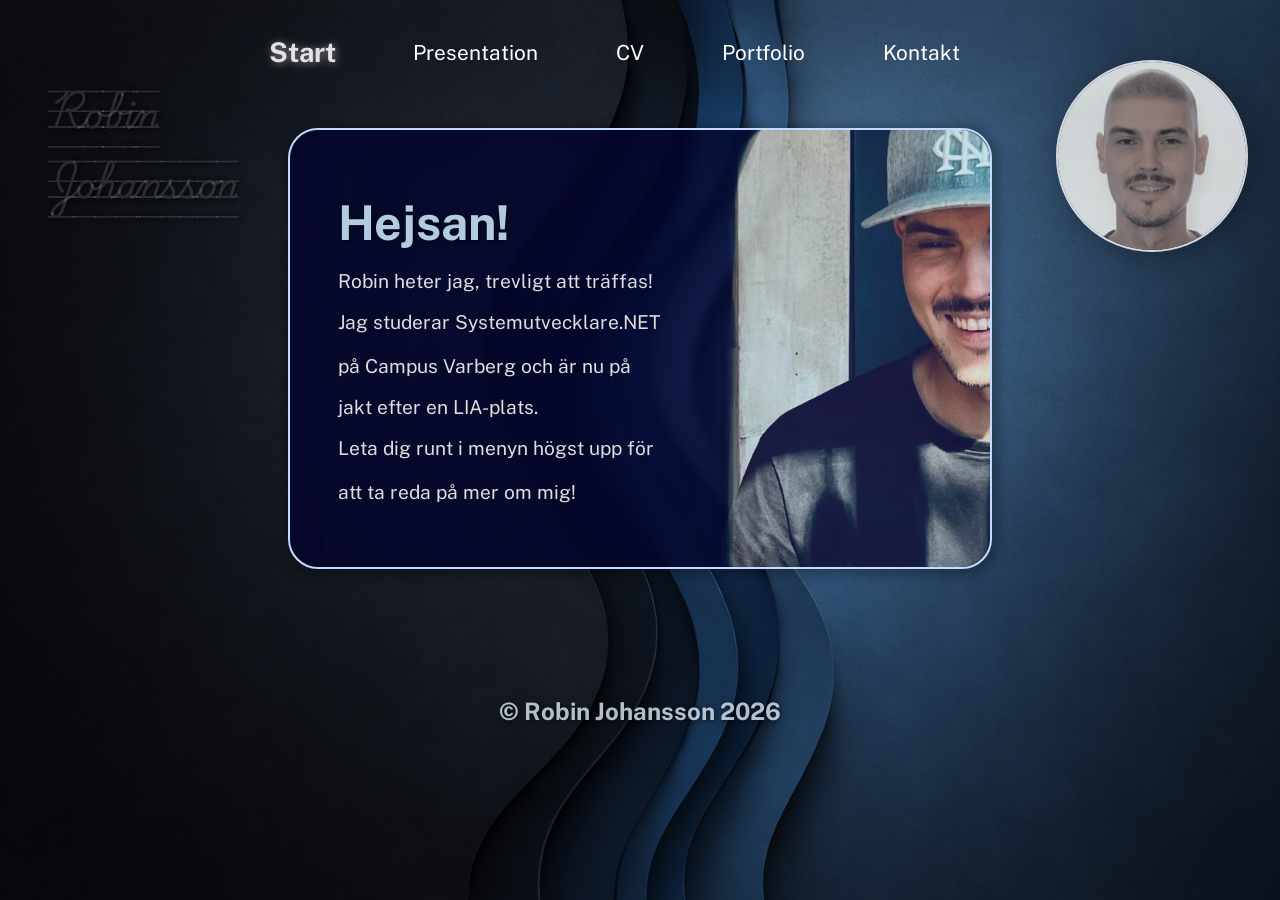
==== commit c4ef5bca: "changed the image names to try if thats the problem with github pages" ====
--- a/index.html
+++ b/index.html
@@ -29,7 +29,7 @@
         <li><a href="/contact.html">Kontakt</a></li>
       </ul>
       <div class="headerpic">
-        <img class="selfie" src="images/selfie.png" alt="A picture of me" />
+        <img class="selfie" src="Images/selfie.png" alt="A picture of me" />
       </div>
     </header>
     <main>
--- a/style.css
+++ b/style.css
@@ -5,7 +5,7 @@
   box-sizing: border-box;
 }
 body {
-  background-image: url(/Images/waves3.png);
+  background-image: url(Images/waves3.png);
   background-size: cover;
   background-position: center;
   background-repeat: no-repeat;
